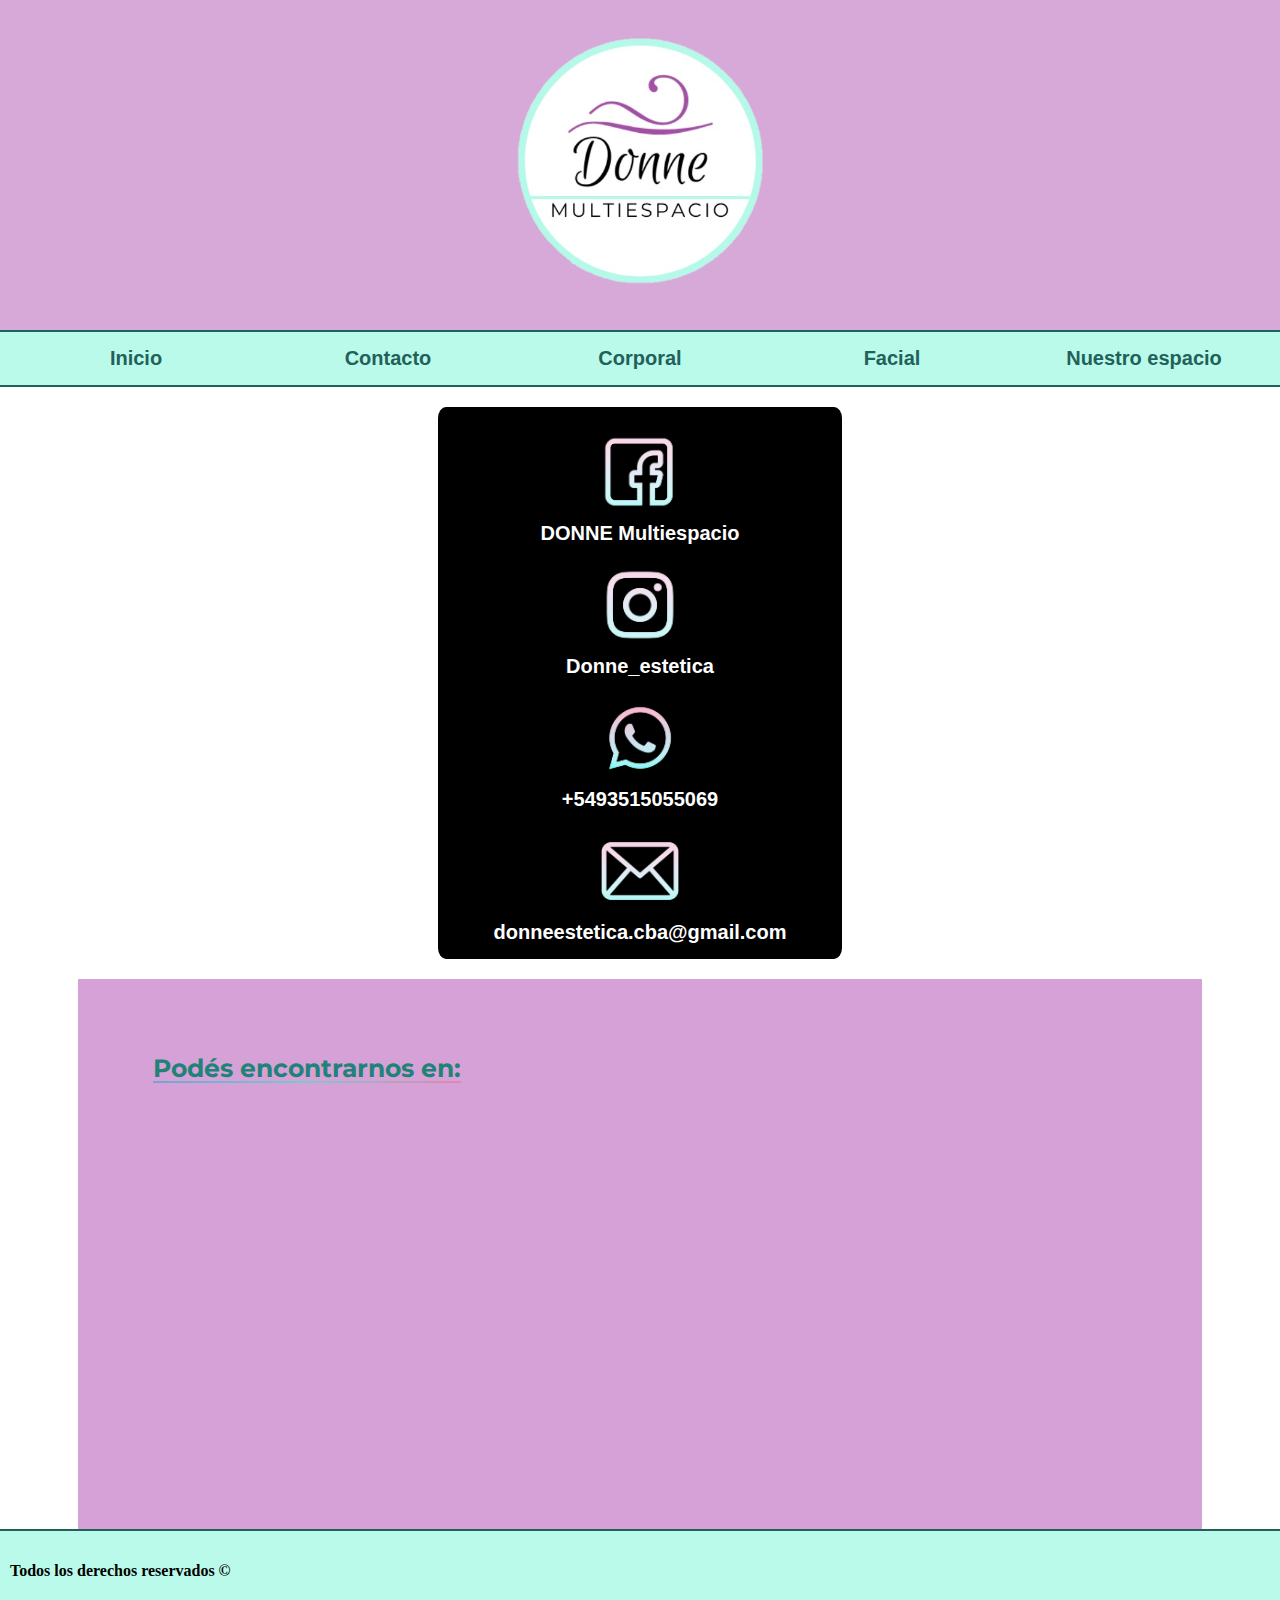
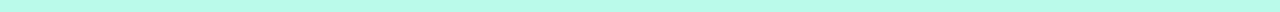
==== pags/contacto.html @ 17931c71 "Creacion de un carrusel de imagenes en la seccion Nuestro espacio" ====
<!DOCTYPE html>
<html lang="en">
<head>
    <meta charset="UTF-8">
    <meta http-equiv="X-UA-Compatible" content="IE=edge">
    <meta name="viewport" content="width=device-width, initial-scale=1.0">
    <link rel="shortcut icon" href="../img/1647644032651.png" type="image/x-icon">
    <link href="https://cdn.jsdelivr.net/npm/bootstrap@5.1.3/dist/css/bootstrap.min.css" rel="stylesheet" integrity="sha384-1BmE4kWBq78iYhFldvKuhfTAU6auU8tT94WrHftjDbrCEXSU1oBoqyl2QvZ6jIW3" crossorigin="anonymous">
    <link rel="stylesheet" href="../css/styles.css">
    <link rel="stylesheet" href="../css/normalize.css">
    <link rel="preconnect" href="https://fonts.googleapis.com">
    <link rel="preconnect" href="https://fonts.gstatic.com" crossorigin>
    <link href="https://fonts.googleapis.com/css2?family=Amiri:ital@1&family=Montserrat&family=Open+Sans:wght@300;700&family=Parisienne&family=Roboto:wght@500;900&display=swap" rel="stylesheet">  
    <title>Donne Multiespacio</title>
</head>
<body>

    <header> 
        <a href="../index.html">
            <img class="logo" src="../img/1647644032651.png" alt="">
        </a>
       
    </header>

    <nav class="barraNavegacion">

        <div class="barra">
            
            <a href="../index.html">Inicio</a>
        

        
            <a href="contacto.html">Contacto</a>
        

        
            <a href="corporal.html">Corporal</a>
        

        
            <a href="facial.html">Facial</a>
        

        
            <a href="nuestro_espacio.html">Nuestro espacio</a>
        
          
        </div>
    </nav>

    <section>
        
        <div class="redesSociales">

            <a class="link" href="https://www.facebook.com/DonneMultiespacio"><img class="appSocial" src="../img/facebook.png" alt="Facebook">DONNE Multiespacio</a>
            

            <a class="link" href="https://instagram.com/donne_estetica?utm_medium=copy_link"><img class="appSocial" src="../img/instagram.png" alt="Instagram">Donne_estetica</a>
        

            <a class="link" href="http://wa.me/3515055069"><img class="appSocial" src="../img/whatsapp.png" alt="Whatsapp">+5493515055069</a>  
        

            <a class="link" href="mailto:donneestetica.cba@gmail.com"><img class="appSocial" src="../img/email.png" alt="E-mail">donneestetica.cba@gmail.com</a>

        
        </div>

    </section>


      



    <section id="ubicacionContainer">
        <div class="ubicacion">
            <H2 class="subtitulo"> <span class="fancy-undeline">Podés encontrarnos en:</span></H2>
            <iframe class="ubicacion__mapa" src="https://www.google.com/maps/embed?pb=!1m14!1m8!1m3!1d851.6784238345601!2d-64.21622869629513!3d-31.366878960836797!3m2!1i1024!2i768!4f13.1!3m3!1m2!1s0x94329919ccb37ccb%3A0x29c7ee12f4576fa6!2sBenito%20Quinquela%20Mart%C3%ADn%203188%2C%20C%C3%B3rdoba!5e0!3m2!1ses-419!2sar!4v1648767145308!5m2!1ses-419!2sar" width="600" height="450" style="border:0;" allowfullscreen="" loading="lazy" referrerpolicy="no-referrer-when-downgrade"></iframe>
        
    </div>
    </section>

    



   


<footer> 
    <h4>
        Todos los derechos reservados ©
    </h4>

</footer>


<script src="https://cdn.jsdelivr.net/npm/bootstrap@5.1.3/dist/js/bootstrap.bundle.min.js" integrity="sha384-ka7Sk0Gln4gmtz2MlQnikT1wXgYsOg+OMhuP+IlRH9sENBO0LRn5q+8nbTov4+1p" crossorigin="anonymous"></script>
</body>
</html>
---- css/styles.css ----
html{
    font-size: 62.5%;
}


/* GRID */

.estetica-grid__contenedor{
    width: 100%;
    display: flex;
    justify-content: center;
    margin-bottom: 100px;
}

.estetica-grid{
    width: 90%;
    display: grid;
    grid-template-columns: repeat(3, 1fr);
    grid-template-rows: repeat(2, auto);
    align-items: center;
    border: solid black 2px;
    margin-bottom: 20px;
}

@media (max-width:600px){
    .estetica-grid{
        grid-template-columns:repeat(2, 1fr);
    }
}


.img-grid{
    width: 100%;

}

.img-grid:hover{
    transform: scale(1.2);
}

.subtitulo-grid{
    margin-top: 25px;
    color: black;
    font-size: 6rem;
    font-family: 'Montserrat', sans-serif;;
    text-align: center;
}

@media (max-width:600px){
    .subtitulo-grid{
        text-align: center;
        font-size: 2rem;
    }
}


/* GRID */



/* BARRA DE NAVEGACIÓN */

.barraNavegacion{
    display: flex;
    top: 0;
    position: sticky;
    background-color: #bafaea;
    border-top: solid #22615a 2px;
    border-bottom: #22615a solid 2px;
    z-index: 1;

}

@media(max-width:600px){
    .barraNavegacion{
        display: flex;
        padding: 0;

    }
}

.barra{
    width: 100%;
    display: grid;
    grid-template-columns: repeat(5, 1fr);
    justify-items: center;
    align-items: center;
    padding: 10px;

}


a{
    background-color: #bafaea;
    text-decoration: none;
    color: #22615a;
    font-family: 'Monserrat', sans-serif;
    font-size: 20px;
    font-weight: 600;
    padding: 5px;

}

@media (max-width:600px){
    a{
        font-size: 10px;
        text-align: center;
    }
}


/* BARRA DE NAVEGACIÓN */


/*UBICACION*/

#ubicacionContainer{
    display: flex;
    justify-content: center;
    width: 100%;
    bottom: 0;

}


.ubicacion{
width: 80%;
padding: 50px;
display: grid;
grid-template-columns: repeat(2, 50%);
justify-items: start;
grid-template-areas: "titulo" "mapa";
background-color: #d5a1d6;

}

@media (max-width:600px){
    .ubicacion{
        display: flex;
        flex-direction: column;
    }
}

.ubicacion__titulo{
    grid-area: titulo;
    color: black;
    font-family: Roboto;
    font-size: 4rem;
}


.ubicacion__mapa{
    width: 100%;
}

@media (max-width:600px){
    .ubicacion__mapa{
        height: 275px;
    }
}




/*UBICACION*/

/*Editor de texto*/

.tituloPrincipal{
    display: flex;
    justify-content: center;
    margin: 20px;
    color: #22615a;
    font-size: 10rem;
    font-family: 'Parisienne', cursive;

}

@media (max-width:600px){
    .tituloPrincipal{
        font-size: 4rem;
    }
}


.fancy-undeline {
    background-image: linear-gradient(120deg, #77A1D3,#79CBCA,#E684AE 100%);
    background-repeat: no-repeat;
    background-size: 100% 0.1em;
    background-position: 0 100%;
    transition: background-size 0.25s ease-in;
}

.fancy-undeline:hover {
    background-size: 100% 88% !important;
}



p{
    color: #777777;
    margin-left: 30px;
    margin-right: 30px;
    font-size: 18px;
    padding: 5px;
    text-align: justify;
    font-family: 'Open Sans', Arial, Helvetica, sans-serif;;
    line-height: 1.5;

}



@media (max-width:600px){
    p{
        font-size: 14px;
    }
}

.link{
    color: white;
    display: flex;
    flex-direction: column;
    align-items: center;
}

.negrita{
    font-weight: bold;
    color: black;
}

.hipervinculos{
    display: inline;
    text-decoration: underline black;
    color: black;
    font-family: 'Open Sans', Arial, Helvetica, sans-serif;
    font-size: 18px;


}

@media (max-width:600px){
    .hipervinculos{
        font-size: 14px;
    }
}

.subtitulo{
    margin: 10px;
    padding: 15px;
    color: #218377;
    font-size: 2.5rem;
    font-family: 'Montserrat', sans-serif;;

}

@media (max-width:600px){
    .subtitulo{
        font-size: 2rem;
    }
}


.subtitulo2{
    margin-left: 30px;
    color: black;
    font-size: 1.8rem;
    font-family: 'Montserrat', sans-serif;;

}

/*EDITOR DE TEXTO*/

/*SECCIONES*/

header{
    display: flex;
    flex-direction: row;
    justify-content: center;
    background-color: #d7a9d8;

}

section{
    width: 100%;
    display: flex;
    justify-content: center;
    margin-top: 20px;
}



.facial{
    width: 100%;
    display: flex;
    flex-flow: row wrap;
    justify-content: space-around;
    align-items: center;
    border-top: solid black 1px;
    border-bottom: solid black 1px;
    justify-items: baseline;
    margin-top: 10px;

}

@media(max-width:600px){
    .facial{
        flex-direction: column;
        align-items: center;
        padding-bottom: 4px;
    }
}


.corporal{
    width: 100%;
    display: flex;
    flex-flow: row wrap;
    justify-content: space-around;
    align-items: center;
    border-top: solid black 1px;
    border-bottom: solid black 1px;
    margin-top: 10px;
}

@media (max-width:600px){
    .corporal{
        flex-direction: column;
        align-items: center;
    }

}


.redesSociales{
    border-radius: 2%;
    padding: 10px;
    width: 30%;
    display: flex;
    flex-direction: column;
    align-items: center;
    background-color: black;
}

@media (max-width:600px){
    .redesSociales{
        width: 50%;
    }
}

footer{
    background-color: #bafaea;
    padding: 10px ;
    border-top: #22615a solid 2px;
}

footer h4{
    font-size: 16px;
    bottom: 0;
}

/*SECCIONES*/


/*IMAGENES*/

.logo{
    width: 300px;
    padding-bottom: 15px;
}
@media (max-width:600px){
    .logo{
        width: 150px;
        padding-bottom: 10px;
    }
}


.tratamientoFacial-index{
    width: 500px;

}
@media (max-width:600px){
    .tratamientoFacial-index{
        width: 100%;
    }
}


.tratamientoCorporal-index{
    width: 50%;
    order: 3;

}

@media (max-width:600px){
    .tratamientoCorporal-index{
        width: 100%;
        order: 1;


    }
}

.tratamientoReductor{
    width: 80%;

}

.appSocial{
    width: 100px;
}

@media (max-width:600px){
    .appSocial{
        width: 60px;
    }
}

.carousel{
    width: 70%;
    margin: 50px auto;
}

@media (max-width:600px){
    .carousel{
        width: 100%;
    }
}

/*IMAGENES*/


/* PÁGINA TRATAMIENTOS CORPORALES Y FACIALES*/

.tratamientos__contenedor{
    display:grid;
    grid-template-rows: auto;
    justify-content:start;
    justify-items:start;
    width: 100%;
}

#imagen1{
    height: 300px;
    width: auto;
    margin: 10px;
    background-image: url(../img/tratamiento-reductor.jpg);

}
@media (max-width:600px){
    #imagen1{
        height: 200px;
    }
}

#imagen2{
    height: 300px;
    width: auto;
    margin: 10px;
    background-image: url(../img/electroestimulacioin.jpg);
}

@media (max-width:600px){
    #imagen2{
        height: 200px;
    }
}


.parallax{
    background: #fff fixed no-repeat 50% 50% ;
    background-size: cover;

}


.tratamientos__div{
    display: flex;
    flex-direction: column;
}

/* PÁGINA TRATAMIENTOS CORPORALES */




/* PÁGINA TRATAMIENTOS FACIALES */

#foto1{
    height: 300px;
    width: auto;
    margin: 10px;
    background-image: url(../img/limpieza-facial.jpg)
}

@media (max-width:600px){
    #foto1{
        height: 200px;
    }
}


/* PÁGINA TRATAMIENTOS FACIALES */
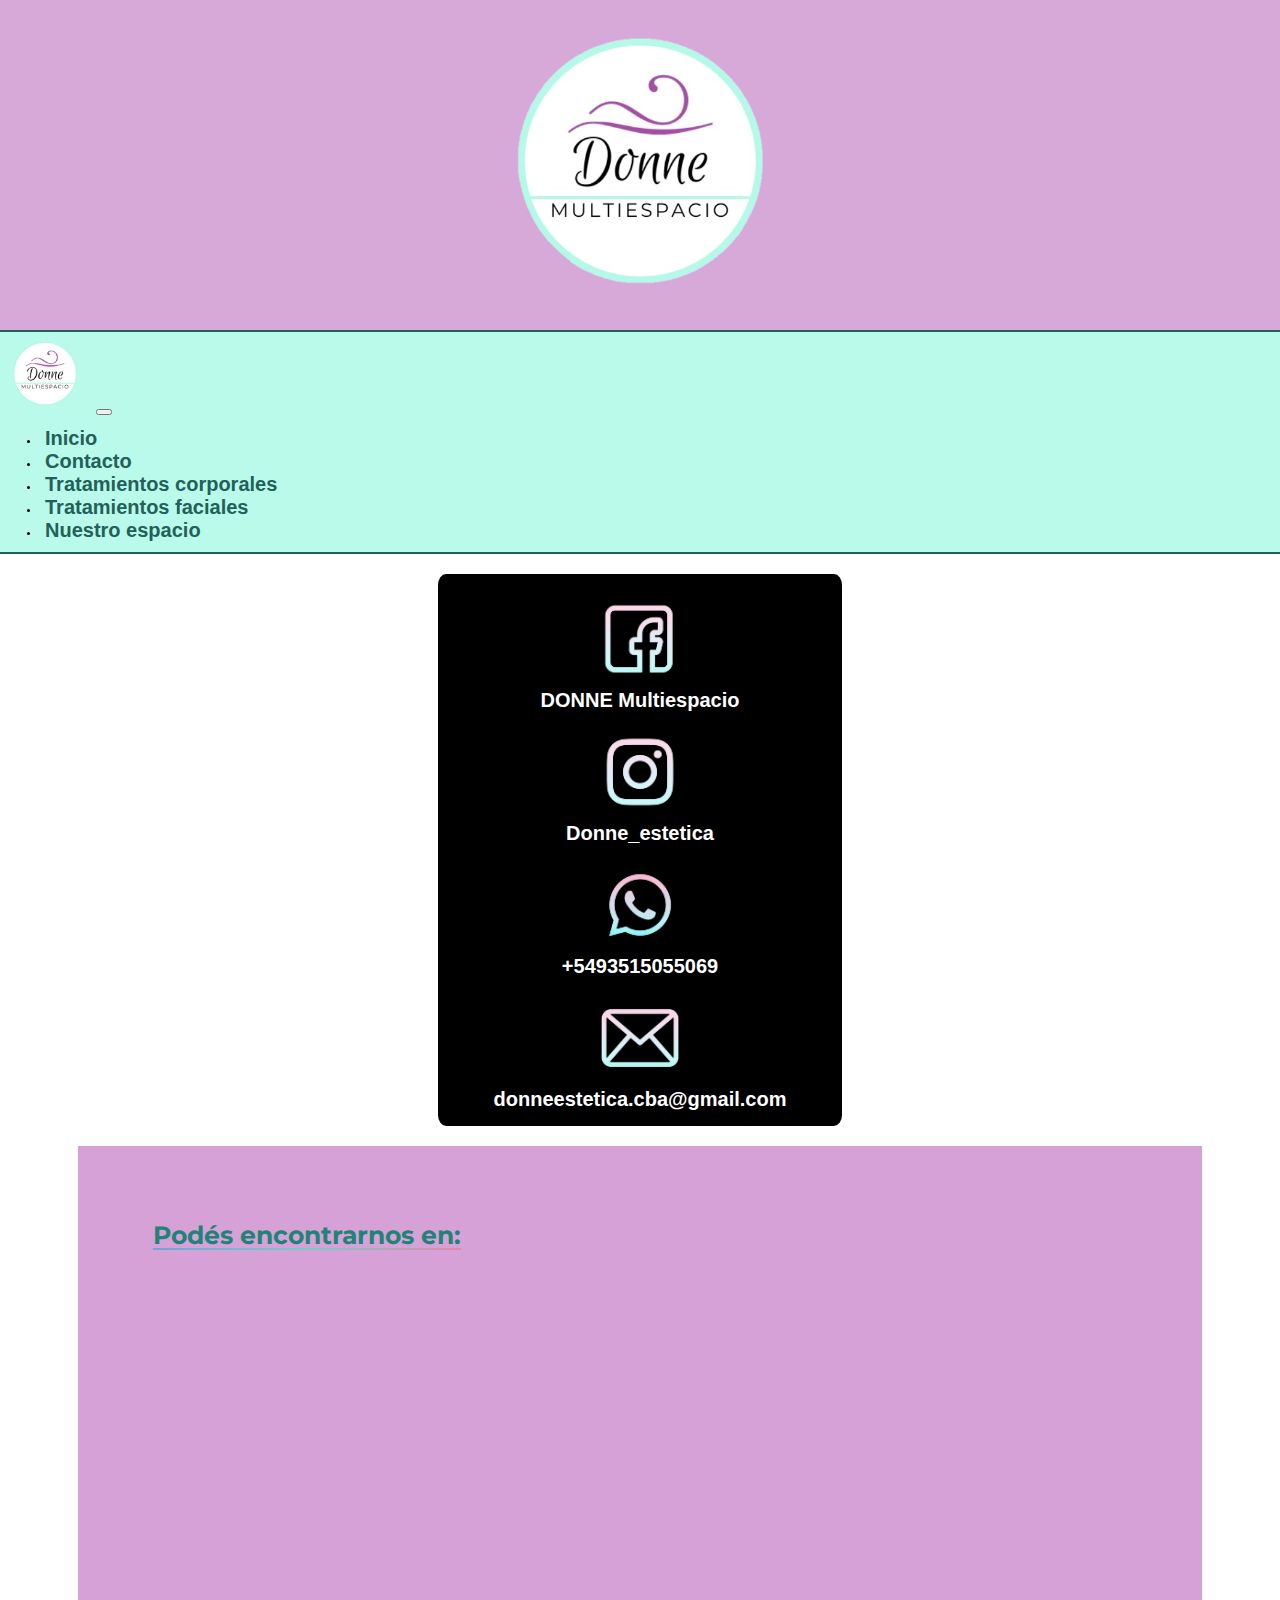
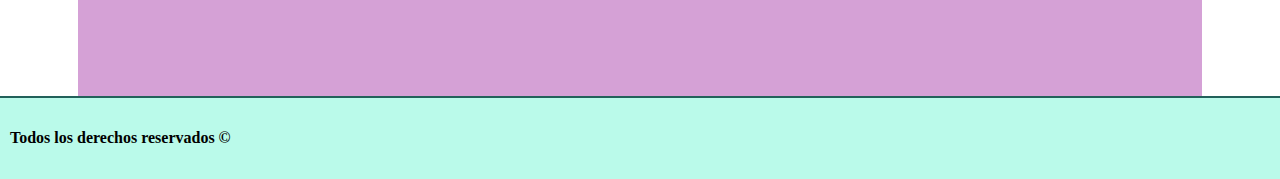
==== commit 39f41e80: "creacion de una barra de navegacion responsive en todos las paginas de mi sitio web con el uso de bo" ====
--- a/pags/contacto.html
+++ b/pags/contacto.html
@@ -22,31 +22,35 @@
        
     </header>
 
-    <nav class="barraNavegacion">
-
-        <div class="barra">
-            
-            <a href="../index.html">Inicio</a>
-        
-
-        
-            <a href="contacto.html">Contacto</a>
-        
-
-        
-            <a href="corporal.html">Corporal</a>
-        
-
-        
-            <a href="facial.html">Facial</a>
-        
-
-        
-            <a href="nuestro_espacio.html">Nuestro espacio</a>
-        
-          
+    <nav class="barraNavegacion navbar navbar-expand-lg navbar-light">
+        <div class="container-fluid">
+          <a class="navbar-brand" href="../index.html">
+              <img class="logoNav" src="../img/1647644032651.png" alt="">
+          </a>
+          <button class="navbar-toggler" type="button" data-bs-toggle="collapse" data-bs-target="#navbarNav" aria-controls="navbarNav" aria-expanded="false" aria-label="Toggle navigation">
+            <span class="navbar-toggler-icon"></span>
+          </button>
+          <div class="collapse navbar-collapse" id="navbarNav">
+            <ul class="navbar-nav">
+              <li class="nav-item">
+                <a class="nav-link active" aria-current="page" href="../index.html">Inicio</a>
+              </li>
+              <li class="nav-item">
+                <a class="nav-link" href="contacto.html">Contacto</a>
+              </li>
+              <li class="nav-item">
+                <a class="nav-link" href="corporal.html">Tratamientos corporales</a>
+              </li>
+              <li class="nav-item">
+                <a class="nav-link" href="facial.html">Tratamientos faciales</a>
+              </li>
+              <li class="nav-item">
+                <a class="nav-link" href="nuestro_espacio.html">Nuestro espacio</a>
+              </li>
+            </ul>
+          </div>
         </div>
-    </nav>
+      </nav>
 
     <section>
         
--- a/css/styles.css
+++ b/css/styles.css
@@ -60,10 +60,11 @@
 
 /* BARRA DE NAVEGACIÓN */
 
+.logoNav{
+    width: 80px;
+}
+
 .barraNavegacion{
-    display: flex;
-    top: 0;
-    position: sticky;
     background-color: #bafaea;
     border-top: solid #22615a 2px;
     border-bottom: #22615a solid 2px;
@@ -445,7 +446,7 @@
     height: 300px;
     width: auto;
     margin: 10px;
-    background-image: url(../img/tratamiento-reductor.jpg);
+    background-image: url(../img/tratamiento-reductor-min.jpg);
 
 }
 @media (max-width:600px){
@@ -458,7 +459,7 @@
     height: 300px;
     width: auto;
     margin: 10px;
-    background-image: url(../img/electroestimulacioin.jpg);
+    background-image: url(../img/electroestimulacioin-min.jpg);
 }
 
 @media (max-width:600px){
